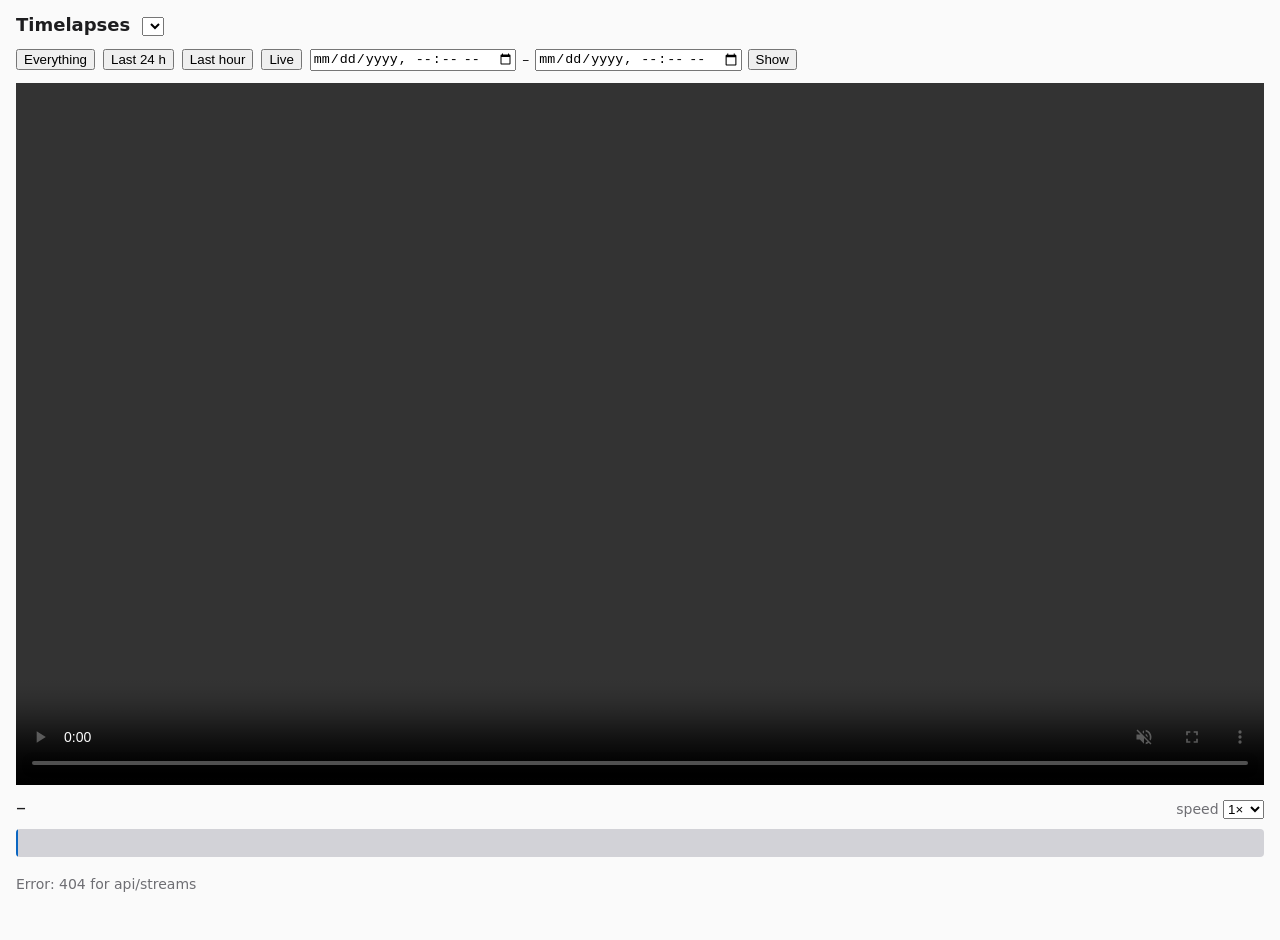
==== ui/index.html @ ad4ea528 "Add a web player with HLS playlists built from the segment index serve now also runs an HTTP server " ====
<!doctype html>
<html lang="en">
<head>
<meta charset="utf-8">
<meta name="viewport" content="width=device-width, initial-scale=1">
<title>Timelapses</title>
<link rel="stylesheet" href="style.css">
</head>
<body>
<header>
  <h1>Timelapses</h1>
  <select id="stream" aria-label="Stream"></select>
  <span id="stream-info" class="muted"></span>
</header>

<main>
  <div class="ranges">
    <button data-range="all">Everything</button>
    <button data-range="86400000">Last 24 h</button>
    <button data-range="3600000">Last hour</button>
    <button data-range="live">Live</button>
    <span class="custom">
      <input type="datetime-local" id="from" aria-label="From">
      –
      <input type="datetime-local" id="to" aria-label="To">
      <button id="load-custom">Show</button>
    </span>
  </div>

  <video id="video" controls muted playsinline></video>

  <div class="readout">
    <span id="clock">–</span>
    <label class="muted">speed
      <select id="rate">
        <option value="0.25">¼×</option>
        <option value="0.5">½×</option>
        <option value="1" selected>1×</option>
        <option value="2">2×</option>
        <option value="4">4×</option>
        <option value="8">8×</option>
      </select>
    </label>
  </div>

  <div id="bar" title="Click to jump to a time">
    <div id="cursor"></div>
  </div>
  <div class="bar-labels muted"><span id="bar-start"></span><span id="bar-end"></span></div>

  <p id="message" class="muted"></p>
</main>

<script src="vendor/hls.min.js"></script>
<script src="player.js"></script>
</body>
</html>
---- ui/style.css ----
:root {
  --bg: #fafafa;
  --fg: #1d1d1f;
  --muted: #6e6e73;
  --line: #d2d2d7;
  --accent: #0a66c2;
  --footage: #7aa7d8;
  color-scheme: light;
}

@media (prefers-color-scheme: dark) {
  :root {
    --bg: #161618;
    --fg: #ececec;
    --muted: #9a9aa0;
    --line: #3a3a3e;
    --accent: #5aa0f2;
    --footage: #2f5f92;
    color-scheme: dark;
  }
}

body {
  margin: 0;
  padding: 0 16px 32px;
  background: var(--bg);
  color: var(--fg);
  font: 14px/1.4 system-ui, sans-serif;
}

header {
  display: flex;
  flex-wrap: wrap;
  align-items: baseline;
  gap: 12px;
  padding: 12px 0;
}

h1 {
  margin: 0;
  font-size: 18px;
}

main {
  max-width: 1280px;
}

.muted {
  color: var(--muted);
}

.ranges {
  display: flex;
  flex-wrap: wrap;
  gap: 8px;
  align-items: center;
  margin-bottom: 12px;
}

.ranges .custom {
  display: inline-flex;
  flex-wrap: wrap;
  gap: 6px;
  align-items: center;
}

button.active {
  outline: 2px solid var(--accent);
}

video {
  display: block;
  width: 100%;
  aspect-ratio: 16 / 9;
  background: #000;
}

.readout {
  display: flex;
  justify-content: space-between;
  align-items: baseline;
  margin: 8px 0;
}

#clock {
  font-size: 20px;
  font-variant-numeric: tabular-nums;
}

#bar {
  position: relative;
  height: 28px;
  background: var(--line);
  border-radius: 4px;
  overflow: hidden;
  cursor: pointer;
}

#bar .span {
  position: absolute;
  top: 0;
  bottom: 0;
  background: var(--footage);
  pointer-events: none;
}

#cursor {
  position: absolute;
  top: 0;
  bottom: 0;
  width: 2px;
  background: var(--accent);
  pointer-events: none;
  z-index: 1;
}

.bar-labels {
  display: flex;
  justify-content: space-between;
  font-size: 12px;
  margin-top: 4px;
}
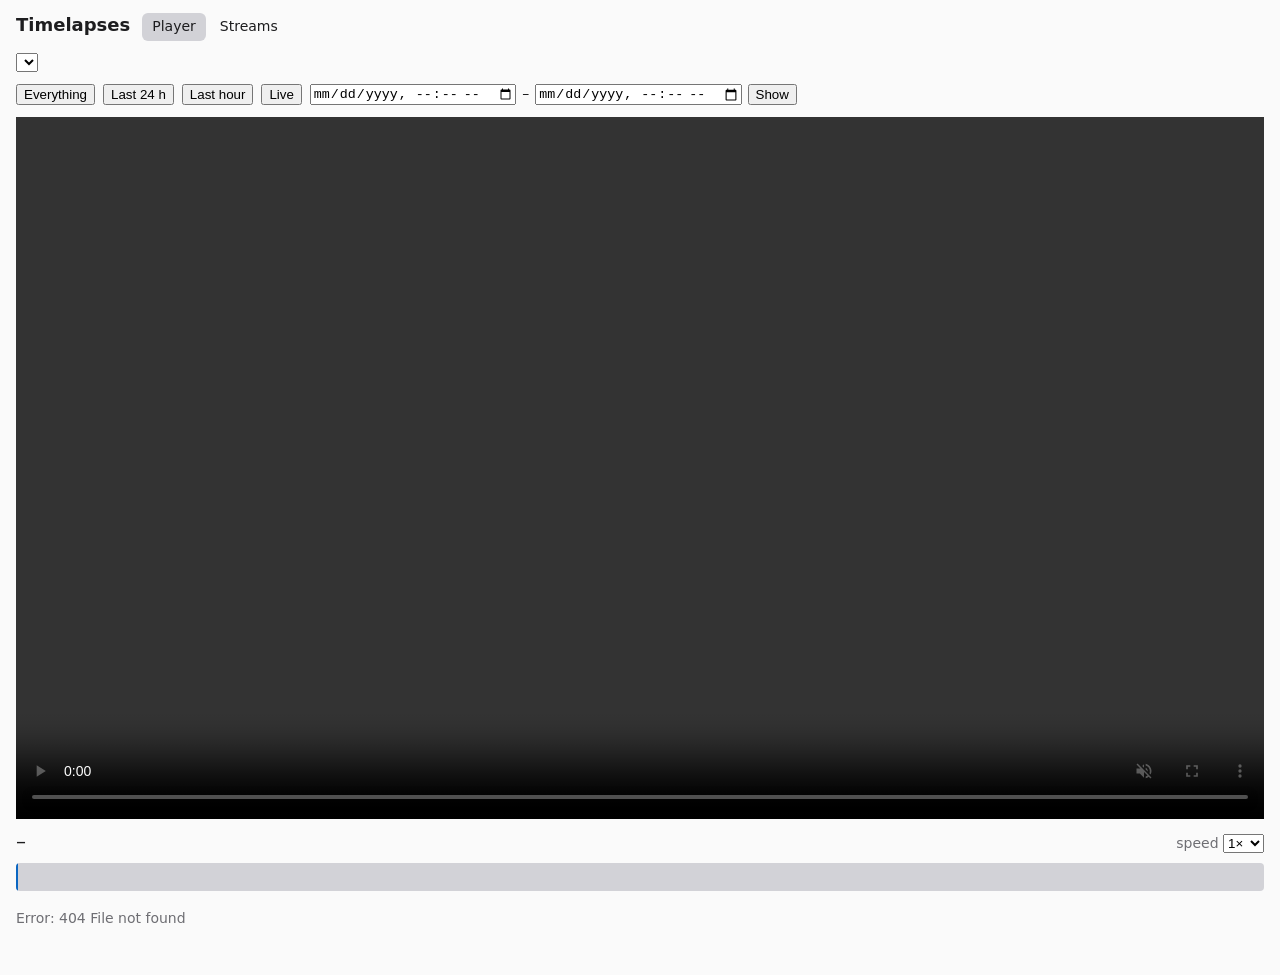
==== commit b048cfa0: "Manage streams from the browser, with live status and a login - API to create, update (partial setti" ====
--- a/ui/index.html
+++ b/ui/index.html
@@ -9,9 +9,13 @@
 <body>
 <header>
   <h1>Timelapses</h1>
+  <nav><a href="./" aria-current="page">Player</a><a href="manage.html">Streams</a></nav>
+  <button id="logout" class="link" hidden>Log out</button>
+</header>
+<div class="stream-bar">
   <select id="stream" aria-label="Stream"></select>
   <span id="stream-info" class="muted"></span>
-</header>
+</div>
 
 <main>
   <div class="ranges">
@@ -52,6 +56,7 @@
 </main>
 
 <script src="vendor/hls.min.js"></script>
+<script src="common.js"></script>
 <script src="player.js"></script>
 </body>
 </html>
--- a/ui/style.css
+++ b/ui/style.css
@@ -5,6 +5,10 @@
   --line: #d2d2d7;
   --accent: #0a66c2;
   --footage: #7aa7d8;
+  --surface: #ffffff;
+  --error: #c4291c;
+  --ok: #1f7a3a;
+  --warn: #9a6200;
   color-scheme: light;
 }
 
@@ -16,6 +20,10 @@
     --line: #3a3a3e;
     --accent: #5aa0f2;
     --footage: #2f5f92;
+    --surface: #1f1f22;
+    --error: #ff7b6e;
+    --ok: #5cc27e;
+    --warn: #e2b04a;
     color-scheme: dark;
   }
 }
@@ -39,6 +47,77 @@
 h1 {
   margin: 0;
   font-size: 18px;
+}
+
+h2 {
+  margin: 0;
+  font-size: 16px;
+}
+
+nav {
+  display: flex;
+  gap: 4px;
+}
+
+nav a {
+  padding: 4px 10px;
+  border-radius: 6px;
+  color: var(--fg);
+  text-decoration: none;
+}
+
+nav a[aria-current="page"] {
+  background: var(--line);
+}
+
+header .link {
+  margin-left: auto;
+}
+
+button.link {
+  border: none;
+  background: none;
+  color: var(--accent);
+  cursor: pointer;
+  padding: 0;
+  font: inherit;
+}
+
+button.primary {
+  background: var(--accent);
+  border: 1px solid var(--accent);
+  color: #fff;
+}
+
+button.danger {
+  color: var(--error);
+}
+
+.stream-bar {
+  display: flex;
+  flex-wrap: wrap;
+  align-items: baseline;
+  gap: 12px;
+  margin-bottom: 12px;
+}
+
+.small {
+  font-size: 12px;
+}
+
+.ellipsis {
+  max-width: 28ch;
+  overflow: hidden;
+  text-overflow: ellipsis;
+  white-space: nowrap;
+}
+
+.error {
+  color: var(--error);
+}
+
+.error:empty {
+  display: none;
 }
 
 main {
@@ -120,3 +199,191 @@
   font-size: 12px;
   margin-top: 4px;
 }
+
+/* --- streams page --- */
+
+.system {
+  display: flex;
+  flex-wrap: wrap;
+  justify-content: space-between;
+  gap: 12px 24px;
+  align-items: center;
+  margin-bottom: 8px;
+}
+
+.system > div:first-child {
+  flex: 1 1 320px;
+}
+
+.versions {
+  display: flex;
+  flex-wrap: wrap;
+  gap: 8px;
+  align-items: center;
+}
+
+.disk-bar {
+  display: flex;
+  height: 10px;
+  background: var(--line);
+  border-radius: 5px;
+  overflow: hidden;
+  margin-bottom: 4px;
+}
+
+.disk-bar .recordings {
+  background: var(--accent);
+}
+
+.disk-bar .other {
+  background: var(--muted);
+  opacity: 0.5;
+}
+
+.output {
+  max-height: 60vh;
+  overflow: auto;
+  padding: 8px;
+  background: var(--surface);
+  border: 1px solid var(--line);
+  border-radius: 6px;
+  font-size: 12px;
+  white-space: pre-wrap;
+  word-break: break-all;
+}
+
+.toolbar {
+  display: flex;
+  justify-content: space-between;
+  align-items: center;
+  margin: 16px 0 8px;
+}
+
+.table-wrap {
+  overflow-x: auto;
+}
+
+table {
+  width: 100%;
+  border-collapse: collapse;
+}
+
+th,
+td {
+  padding: 8px 6px;
+  border-bottom: 1px solid var(--line);
+  text-align: left;
+  vertical-align: top;
+}
+
+th {
+  font-weight: 600;
+  font-size: 12px;
+  color: var(--muted);
+}
+
+td a {
+  color: var(--accent);
+  font-weight: 600;
+}
+
+.row-actions {
+  display: flex;
+  gap: 4px;
+  justify-content: flex-end;
+}
+
+.badge {
+  display: inline-block;
+  padding: 1px 8px;
+  border-radius: 10px;
+  font-size: 12px;
+  background: var(--line);
+}
+
+.badge.recording {
+  background: var(--ok);
+  color: #fff;
+}
+
+.badge.retrying {
+  background: var(--warn);
+  color: #fff;
+}
+
+.badge.offline,
+.badge.disabled,
+.badge.stopped {
+  color: var(--muted);
+}
+
+dialog {
+  width: min(560px, calc(100vw - 32px));
+  padding: 20px;
+  border: 1px solid var(--line);
+  border-radius: 10px;
+  background: var(--bg);
+  color: var(--fg);
+}
+
+dialog.wide {
+  width: min(1000px, calc(100vw - 32px));
+}
+
+dialog::backdrop {
+  background: rgb(0 0 0 / 40%);
+}
+
+dialog h2 {
+  margin-bottom: 12px;
+}
+
+form label {
+  display: flex;
+  flex-direction: column;
+  gap: 2px;
+  margin-bottom: 10px;
+  font-size: 13px;
+}
+
+form label.check {
+  flex-direction: row;
+  align-items: center;
+  gap: 8px;
+}
+
+form input:not([type="checkbox"]),
+form select {
+  font: inherit;
+  padding: 5px 6px;
+}
+
+fieldset {
+  border: 1px solid var(--line);
+  border-radius: 6px;
+  margin: 0 0 12px;
+}
+
+.grid {
+  display: grid;
+  grid-template-columns: repeat(auto-fill, minmax(150px, 1fr));
+  gap: 0 12px;
+}
+
+.actions {
+  display: flex;
+  justify-content: flex-end;
+  gap: 8px;
+  margin-top: 12px;
+}
+
+/* --- login --- */
+
+main.login {
+  max-width: 320px;
+  margin: 15vh auto 0;
+}
+
+main.login h1 {
+  margin-bottom: 16px;
+}
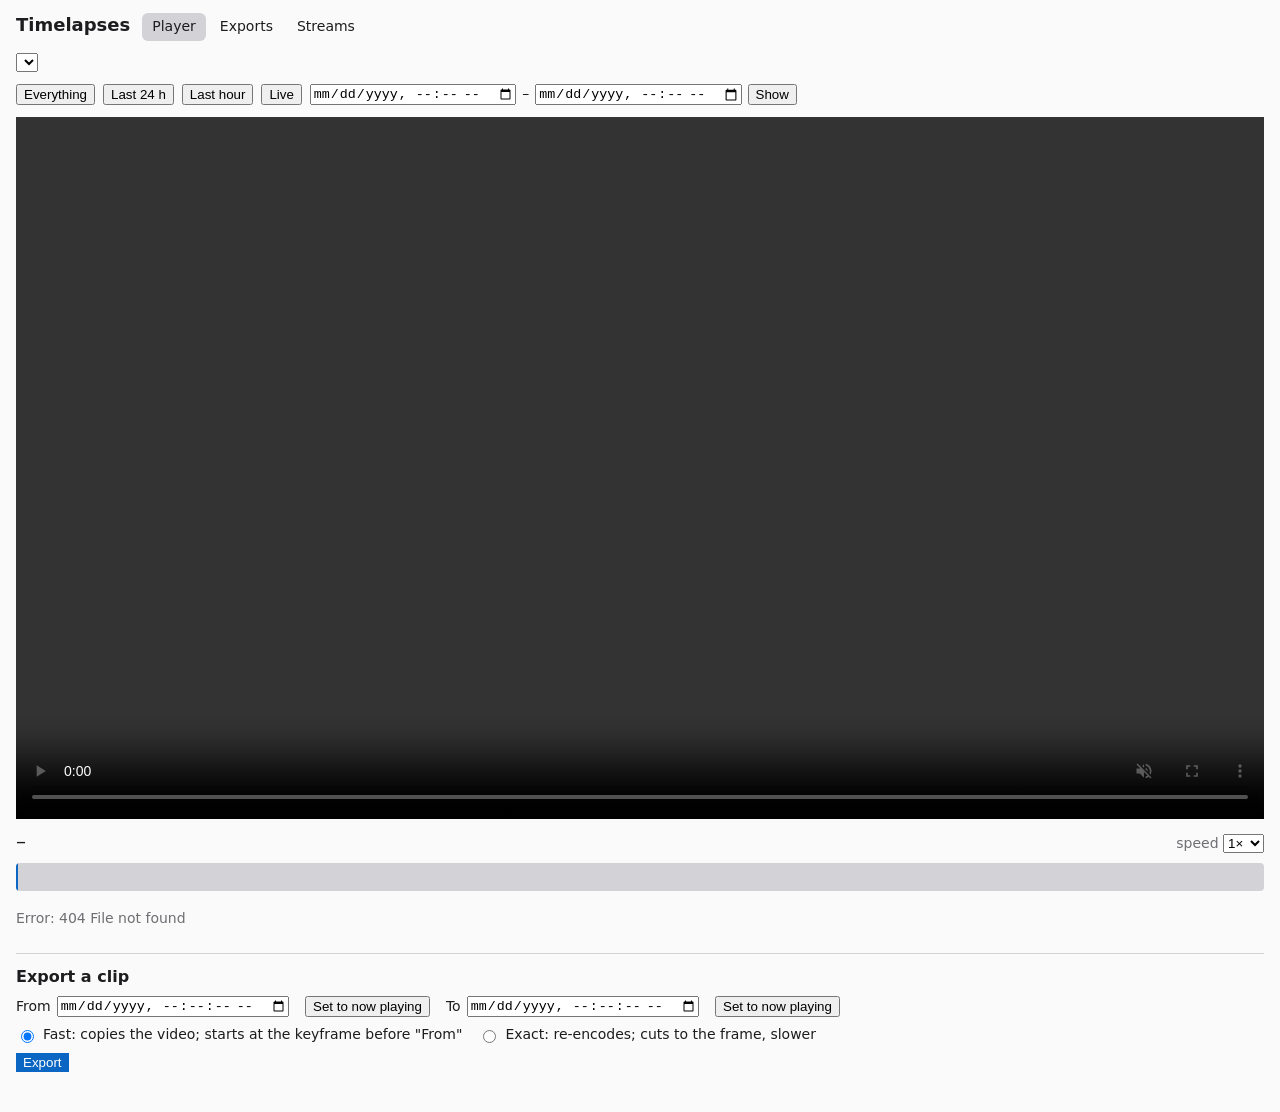
==== commit 7798d592: "Export clips from the recordings as mp4 Pick a range under the player, or mark it from the playback " ====
--- a/ui/index.html
+++ b/ui/index.html
@@ -9,7 +9,7 @@
 <body>
 <header>
   <h1>Timelapses</h1>
-  <nav><a href="./" aria-current="page">Player</a><a href="manage.html">Streams</a></nav>
+  <nav><a href="./" aria-current="page">Player</a><a href="exports.html">Exports</a><a href="manage.html">Streams</a></nav>
   <button id="logout" class="link" hidden>Log out</button>
 </header>
 <div class="stream-bar">
@@ -48,11 +48,31 @@
   </div>
 
   <div id="bar" title="Click to jump to a time">
+    <div id="selection" hidden></div>
     <div id="cursor"></div>
   </div>
   <div class="bar-labels muted"><span id="bar-start"></span><span id="bar-end"></span></div>
 
   <p id="message" class="muted"></p>
+
+  <section class="export" aria-label="Export a clip">
+    <h2>Export a clip</h2>
+    <div class="export-row">
+      <label>From <input type="datetime-local" id="export-from" step="1"></label>
+      <button type="button" id="mark-from" title="Use the current playback position">Set to now playing</button>
+      <label>To <input type="datetime-local" id="export-to" step="1"></label>
+      <button type="button" id="mark-to" title="Use the current playback position">Set to now playing</button>
+    </div>
+    <div class="export-row">
+      <label><input type="radio" name="export-mode" value="fast" checked> Fast: copies the video; starts at the
+        keyframe before "From"</label>
+      <label><input type="radio" name="export-mode" value="exact"> Exact: re-encodes; cuts to the frame, slower</label>
+    </div>
+    <div class="export-row">
+      <button type="button" id="export" class="primary">Export</button>
+      <span id="export-message" class="muted"></span>
+    </div>
+  </section>
 </main>
 
 <script src="vendor/hls.min.js"></script>
--- a/ui/style.css
+++ b/ui/style.css
@@ -190,7 +190,7 @@
   width: 2px;
   background: var(--accent);
   pointer-events: none;
-  z-index: 1;
+  z-index: 2;
 }
 
 .bar-labels {
@@ -387,3 +387,82 @@
 main.login h1 {
   margin-bottom: 16px;
 }
+
+/* --- exports --- */
+
+/* Above the footage spans, below the cursor. */
+#selection {
+  position: absolute;
+  top: 0;
+  bottom: 0;
+  z-index: 1;
+  box-sizing: border-box;
+  min-width: 4px;
+  background: rgb(0 0 0 / 22%);
+  border-left: 2px solid var(--accent);
+  border-right: 2px solid var(--accent);
+  pointer-events: none;
+}
+
+.export {
+  margin-top: 24px;
+  padding-top: 12px;
+  border-top: 1px solid var(--line);
+}
+
+.export h2 {
+  margin-bottom: 8px;
+}
+
+.export-row {
+  display: flex;
+  flex-wrap: wrap;
+  gap: 8px 16px;
+  align-items: center;
+  margin-bottom: 8px;
+}
+
+.export-row label {
+  display: inline-flex;
+  gap: 6px;
+  align-items: center;
+}
+
+.badge.queued {
+  color: var(--muted);
+}
+
+.badge.running {
+  background: var(--accent);
+  color: #fff;
+}
+
+.badge.done {
+  background: var(--ok);
+  color: #fff;
+}
+
+.badge.failed {
+  background: var(--error);
+  color: #fff;
+}
+
+.state-cell progress {
+  display: block;
+  width: 120px;
+  margin-top: 4px;
+}
+
+a.button {
+  display: inline-block;
+  padding: 1px 8px;
+  border: 1px solid var(--line);
+  border-radius: 4px;
+  color: var(--fg);
+  text-decoration: none;
+  font-size: 13px;
+}
+
+tr.highlight {
+  background: color-mix(in srgb, var(--accent) 12%, transparent);
+}
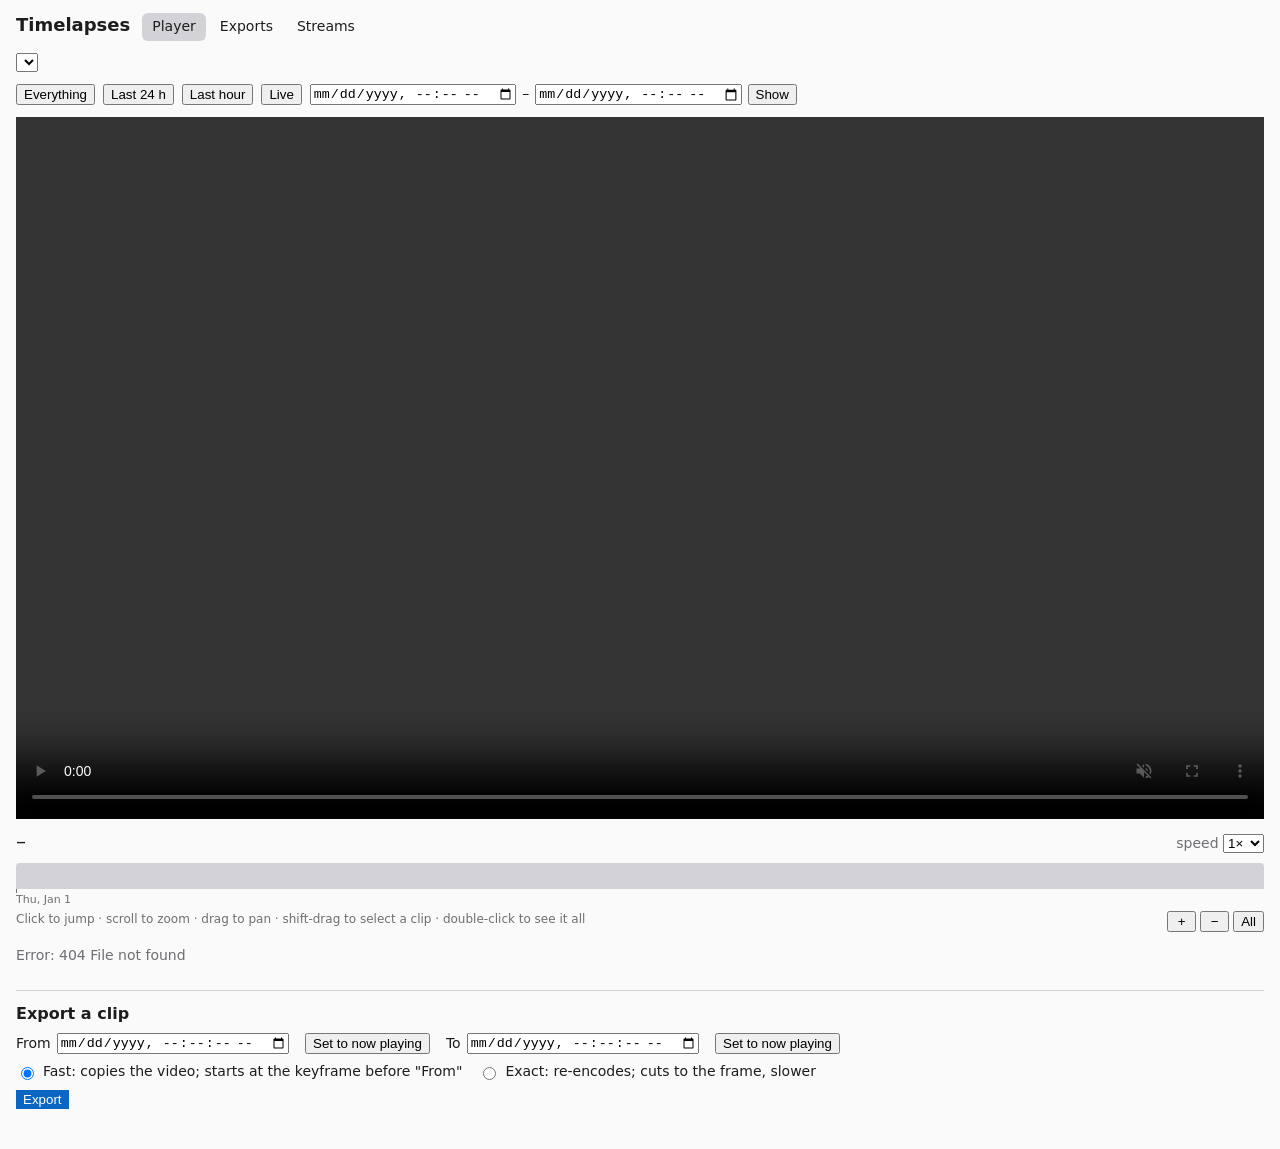
==== commit 1c73fc0f: "Add a wall-clock timeline with thumbnails, and a clearer live view - Thumbnails: one sprite per segm" ====
--- a/ui/index.html
+++ b/ui/index.html
@@ -34,7 +34,11 @@
   <video id="video" controls muted playsinline></video>
 
   <div class="readout">
-    <span id="clock">–</span>
+    <span>
+      <span id="clock">–</span>
+      <span id="live" class="live" hidden><span class="dot"></span>LIVE · <span id="live-lag"></span></span>
+      <button type="button" id="jump-live" hidden>Jump to newest</button>
+    </span>
     <label class="muted">speed
       <select id="rate">
         <option value="0.25">¼×</option>
@@ -47,11 +51,15 @@
     </label>
   </div>
 
-  <div id="bar" title="Click to jump to a time">
-    <div id="selection" hidden></div>
-    <div id="cursor"></div>
+  <div id="timeline" class="timeline"></div>
+  <div class="timeline-tools muted small">
+    <span>Click to jump · scroll to zoom · drag to pan · shift-drag to select a clip · double-click to see it all</span>
+    <span>
+      <button type="button" id="zoom-in" title="Zoom in">+</button>
+      <button type="button" id="zoom-out" title="Zoom out">−</button>
+      <button type="button" id="zoom-fit">All</button>
+    </span>
   </div>
-  <div class="bar-labels muted"><span id="bar-start"></span><span id="bar-end"></span></div>
 
   <p id="message" class="muted"></p>
 
@@ -77,6 +85,7 @@
 
 <script src="vendor/hls.min.js"></script>
 <script src="common.js"></script>
+<script src="timeline.js"></script>
 <script src="player.js"></script>
 </body>
 </html>
--- a/ui/style.css
+++ b/ui/style.css
@@ -166,39 +166,6 @@
   font-variant-numeric: tabular-nums;
 }
 
-#bar {
-  position: relative;
-  height: 28px;
-  background: var(--line);
-  border-radius: 4px;
-  overflow: hidden;
-  cursor: pointer;
-}
-
-#bar .span {
-  position: absolute;
-  top: 0;
-  bottom: 0;
-  background: var(--footage);
-  pointer-events: none;
-}
-
-#cursor {
-  position: absolute;
-  top: 0;
-  bottom: 0;
-  width: 2px;
-  background: var(--accent);
-  pointer-events: none;
-  z-index: 2;
-}
-
-.bar-labels {
-  display: flex;
-  justify-content: space-between;
-  font-size: 12px;
-  margin-top: 4px;
-}
 
 /* --- streams page --- */
 
@@ -390,20 +357,6 @@
 
 /* --- exports --- */
 
-/* Above the footage spans, below the cursor. */
-#selection {
-  position: absolute;
-  top: 0;
-  bottom: 0;
-  z-index: 1;
-  box-sizing: border-box;
-  min-width: 4px;
-  background: rgb(0 0 0 / 22%);
-  border-left: 2px solid var(--accent);
-  border-right: 2px solid var(--accent);
-  pointer-events: none;
-}
-
 .export {
   margin-top: 24px;
   padding-top: 12px;
@@ -466,3 +419,82 @@
 tr.highlight {
   background: color-mix(in srgb, var(--accent) 12%, transparent);
 }
+
+/* --- timeline --- */
+
+.timeline {
+  position: relative;
+  height: 44px;
+  cursor: pointer;
+  user-select: none;
+  touch-action: none;
+}
+
+.timeline canvas {
+  display: block;
+  border-radius: 4px;
+}
+
+.tl-hover {
+  position: absolute;
+  bottom: 48px;
+  z-index: 3;
+  padding: 4px;
+  background: var(--surface);
+  border: 1px solid var(--line);
+  border-radius: 6px;
+  box-shadow: 0 2px 8px rgb(0 0 0 / 20%);
+  pointer-events: none;
+}
+
+.tl-thumb {
+  width: 160px;
+  height: 90px;
+  background-color: #000;
+  background-repeat: no-repeat;
+  border-radius: 3px;
+}
+
+.tl-time {
+  font-size: 12px;
+  white-space: nowrap;
+  text-align: center;
+  font-variant-numeric: tabular-nums;
+}
+
+.timeline-tools {
+  display: flex;
+  flex-wrap: wrap;
+  justify-content: space-between;
+  gap: 4px 12px;
+  margin-top: 4px;
+}
+
+.timeline-tools button {
+  min-width: 2.2em;
+}
+
+.live {
+  margin-left: 10px;
+  font-size: 13px;
+  font-weight: 600;
+  color: var(--error);
+}
+
+.live .dot {
+  display: inline-block;
+  width: 8px;
+  height: 8px;
+  margin-right: 5px;
+  border-radius: 50%;
+  background: var(--error);
+  animation: pulse 2s infinite;
+}
+
+@keyframes pulse {
+  50% { opacity: 0.3; }
+}
+
+#jump-live {
+  margin-left: 8px;
+}
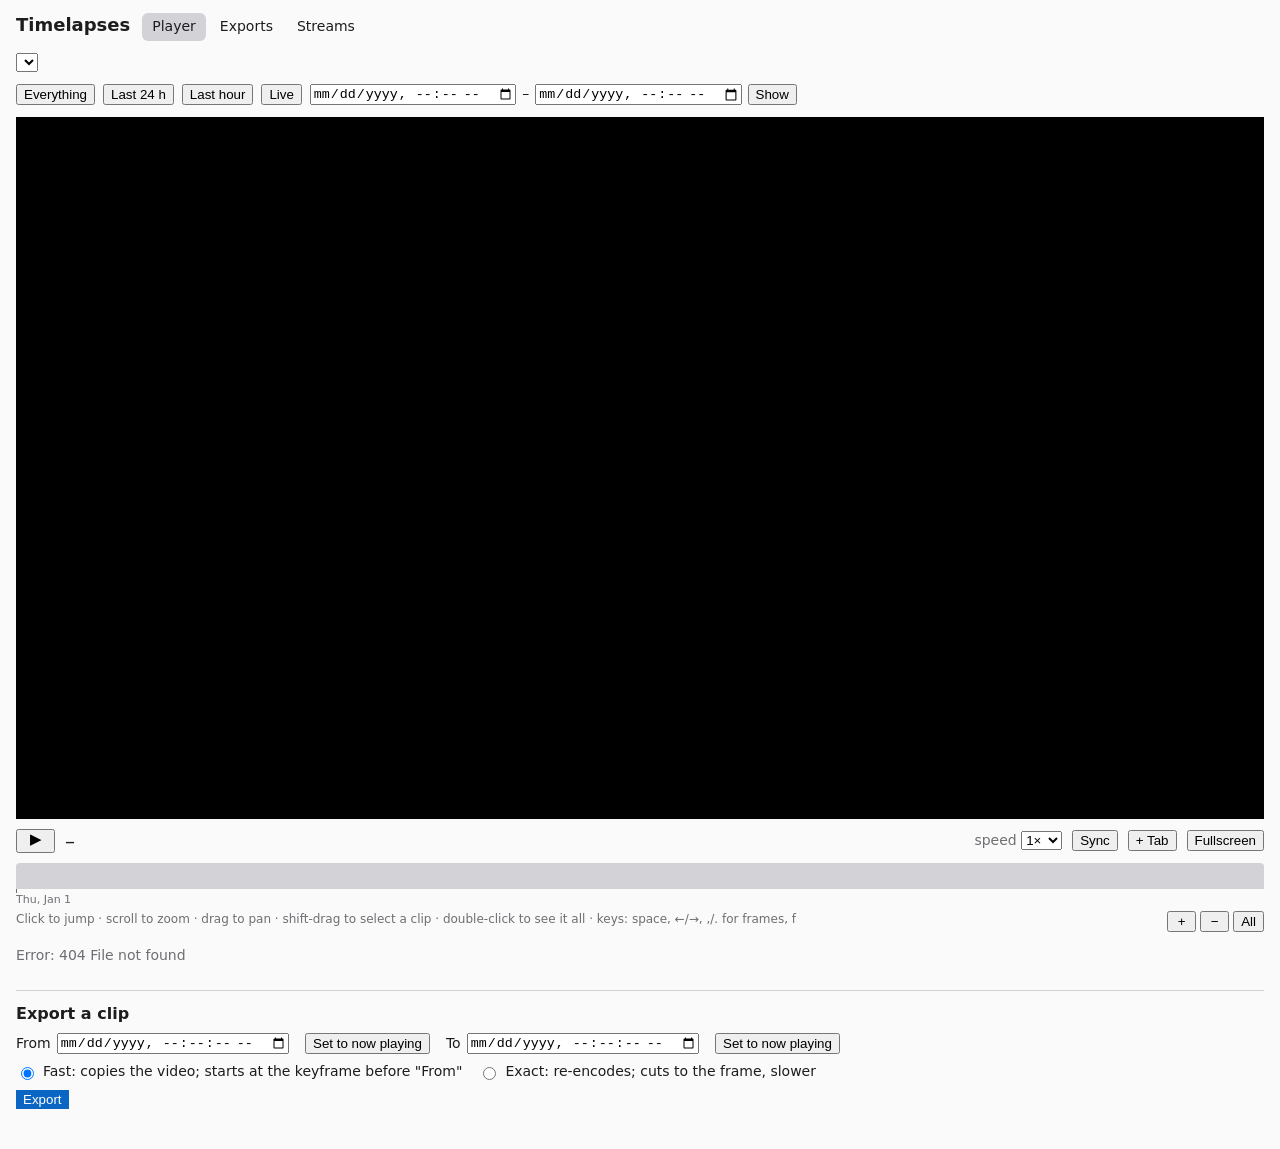
==== commit 90549917: "Replace the wall with playback synced across tabs and windows Player tabs with sync on share one clo" ====
--- a/ui/index.html
+++ b/ui/index.html
@@ -31,35 +31,44 @@
     </span>
   </div>
 
-  <video id="video" controls muted playsinline></video>
-
-  <div class="readout">
-    <span>
-      <span id="clock">–</span>
+  <section id="player" class="player" aria-label="Player">
+    <div class="screen">
+      <video id="video" muted playsinline></video>
+      <div id="overlay" class="video-overlay" hidden></div>
+    </div>
+    <div class="controls">
+      <button type="button" id="play" class="play" title="Play (space)"><span class="glyph">▶</span></button>
+      <button type="button" id="clock" title="Click to show how long it plays until the end">–</button>
       <span id="live" class="live" hidden><span class="dot"></span>LIVE · <span id="live-lag"></span></span>
       <button type="button" id="jump-live" hidden>Jump to newest</button>
-    </span>
-    <label class="muted">speed
-      <select id="rate">
-        <option value="0.25">¼×</option>
-        <option value="0.5">½×</option>
-        <option value="1" selected>1×</option>
-        <option value="2">2×</option>
-        <option value="4">4×</option>
-        <option value="8">8×</option>
-      </select>
-    </label>
-  </div>
-
-  <div id="timeline" class="timeline"></div>
-  <div class="timeline-tools muted small">
-    <span>Click to jump · scroll to zoom · drag to pan · shift-drag to select a clip · double-click to see it all</span>
-    <span>
-      <button type="button" id="zoom-in" title="Zoom in">+</button>
-      <button type="button" id="zoom-out" title="Zoom out">−</button>
-      <button type="button" id="zoom-fit">All</button>
-    </span>
-  </div>
+      <span id="sync-info" class="muted small" hidden></span>
+      <span class="spacer"></span>
+      <label class="muted">speed
+        <select id="rate">
+          <option value="0.25">¼×</option>
+          <option value="0.5">½×</option>
+          <option value="1" selected>1×</option>
+          <option value="2">2×</option>
+          <option value="4">4×</option>
+          <option value="8">8×</option>
+        </select>
+      </label>
+      <button type="button" id="sync" aria-pressed="false"
+        title="Play in step with the other tabs and windows that have sync on">Sync</button>
+      <button type="button" id="new-tab" title="Open another camera in a new tab, in step with this one">+ Tab</button>
+      <button type="button" id="fullscreen" title="Fullscreen (f)">Fullscreen</button>
+    </div>
+    <div id="timeline" class="timeline"></div>
+    <div class="timeline-tools muted small">
+      <span>Click to jump · scroll to zoom · drag to pan · shift-drag to select a clip · double-click to see it all ·
+        keys: space, ←/→, ,/. for frames, f</span>
+      <span>
+        <button type="button" id="zoom-in" title="Zoom in">+</button>
+        <button type="button" id="zoom-out" title="Zoom out">−</button>
+        <button type="button" id="zoom-fit">All</button>
+      </span>
+    </div>
+  </section>
 
   <p id="message" class="muted"></p>
 
@@ -86,6 +95,9 @@
 <script src="vendor/hls.min.js"></script>
 <script src="common.js"></script>
 <script src="timeline.js"></script>
+<script src="camplayer.js"></script>
+<script src="controls.js"></script>
+<script src="sync.js"></script>
 <script src="player.js"></script>
 </body>
 </html>
--- a/ui/style.css
+++ b/ui/style.css
@@ -28,6 +28,11 @@
   }
 }
 
+/* Elements toggled with the hidden attribute stay hidden even when a class gives them a display. */
+[hidden] {
+  display: none !important;
+}
+
 body {
   margin: 0;
   padding: 0 16px 32px;
@@ -154,14 +159,64 @@
   background: #000;
 }
 
-.readout {
-  display: flex;
-  justify-content: space-between;
-  align-items: baseline;
+/* --- player controls --- */
+
+.controls {
+  display: flex;
+  flex-wrap: wrap;
+  align-items: center;
+  gap: 6px 10px;
   margin: 8px 0;
 }
 
+.controls .spacer {
+  flex: 1;
+}
+
+button.play {
+  min-width: 2.6em;
+  font-size: 15px;
+}
+
+/* The ▶ and ❚❚ glyphs sit low in their line box. */
+button.play .glyph {
+  position: relative;
+  top: -2px;
+}
+
+video {
+  cursor: pointer;
+}
+
+/* Fullscreen: the whole player, video filling what the controls and timeline leave. */
+.player:fullscreen {
+  display: flex;
+  flex-direction: column;
+  box-sizing: border-box;
+  padding: 12px 16px;
+  background: var(--bg);
+}
+
+.player:fullscreen > .screen {
+  flex: 1;
+  min-height: 0;
+  display: flex;
+}
+
+.player:fullscreen video {
+  flex: 1;
+  min-height: 0;
+  aspect-ratio: auto;
+  object-fit: contain;
+}
+
 #clock {
+  padding: 0;
+  border: none;
+  background: none;
+  color: inherit;
+  cursor: pointer;
+  font: inherit;
   font-size: 20px;
   font-variant-numeric: tabular-nums;
 }
@@ -498,3 +553,23 @@
 #jump-live {
   margin-left: 8px;
 }
+
+/* --- notices over the picture --- */
+
+.screen {
+  position: relative;
+}
+
+.video-overlay {
+  position: absolute;
+  inset: 0;
+  display: flex;
+  align-items: center;
+  justify-content: center;
+  padding: 12px;
+  background: rgb(0 0 0 / 70%);
+  color: #ddd;
+  font-size: 14px;
+  text-align: center;
+  pointer-events: none;
+}
